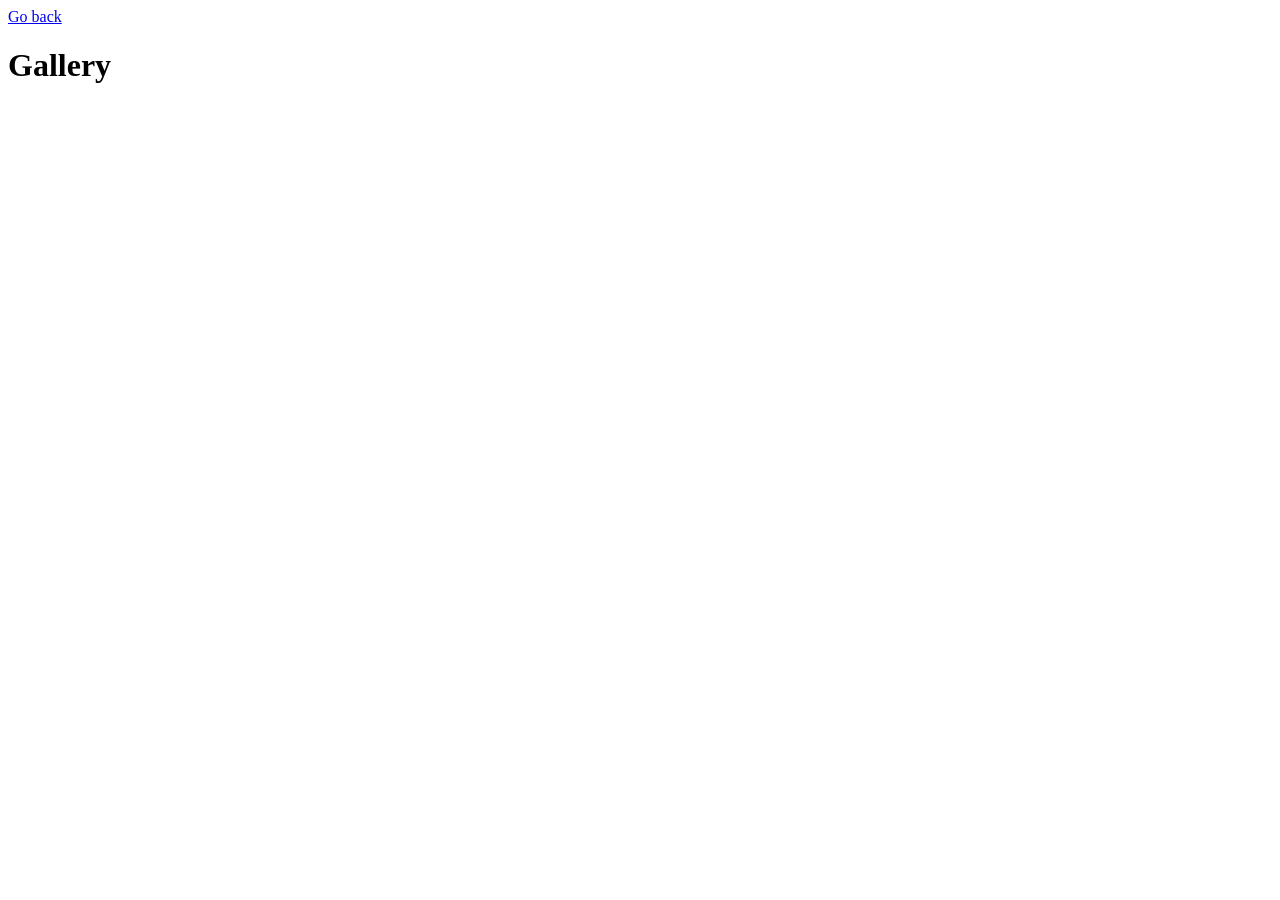
==== 1-gallery.html @ 75d9d113 "Deploying to gh-pages from @ dtaratuta13-create/goit-js-hw-09@169d1538c7c02a58970ecefdbe85cbb1e97749" ====
<!doctype html>
<html lang="en">
  <head>
    <meta charset="UTF-8" />
    <meta http-equiv="X-UA-Compatible" content="IE=edge" />
    <meta name="viewport" content="width=device-width, initial-scale=1.0" />
    <title>Page 2</title>
    <script type="module" crossorigin src="/goit-js-hw-09/1-gallery.js"></script>
    <link rel="modulepreload" crossorigin href="/goit-js-hw-09/assets/modulepreload-polyfill-B5Qt9EMX.js">
    <link rel="modulepreload" crossorigin href="/goit-js-hw-09/assets/vendor-CgTBfC_f.js">
    <link rel="stylesheet" crossorigin href="/goit-js-hw-09/assets/vendor-DkczhqSJ.css">
    <link rel="stylesheet" crossorigin href="/goit-js-hw-09/assets/styles-C1NEhNOH.css">
  </head>
  <body>
    <main>
      <div class="container">
        <a class="back-link" href="./index.html">Go back</a>

        <h1 class="main-title">Gallery</h1>

        <ul class="gallery"></ul>
      </div>
    </main>
  </body>
</html>
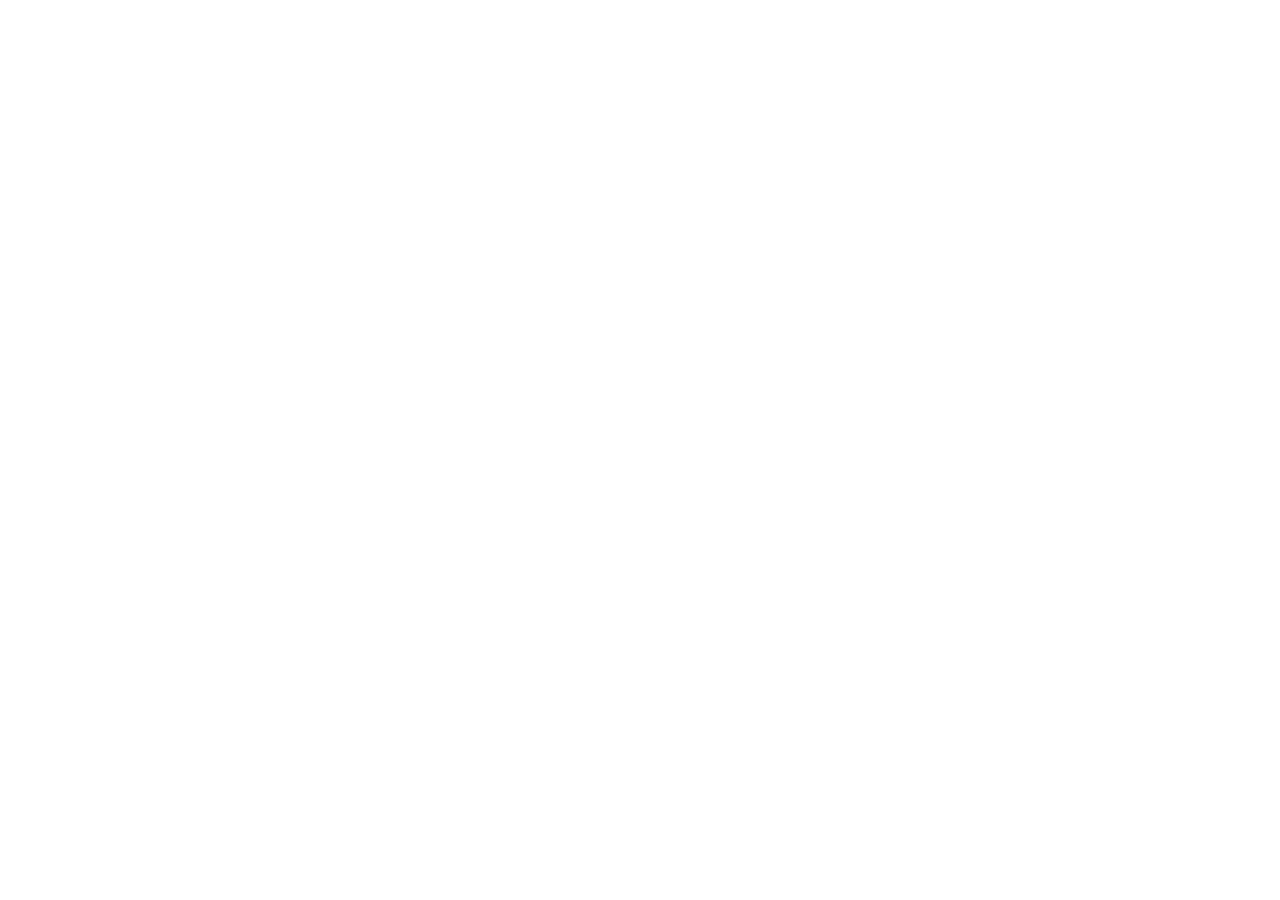
==== commit 490dd711: "Deploying to gh-pages from @ dtaratuta13-create/goit-js-hw-09@d3166ee78e175231cb93aabc262528a15d4ed4" ====
--- a/1-gallery.html
+++ b/1-gallery.html
@@ -13,13 +13,8 @@
   </head>
   <body>
     <main>
-      <div class="container">
-        <a class="back-link" href="./index.html">Go back</a>
+      <ul class="gallery"></ul>
+    </main>
 
-        <h1 class="main-title">Gallery</h1>
-
-        <ul class="gallery"></ul>
-      </div>
-    </main>
   </body>
 </html>
